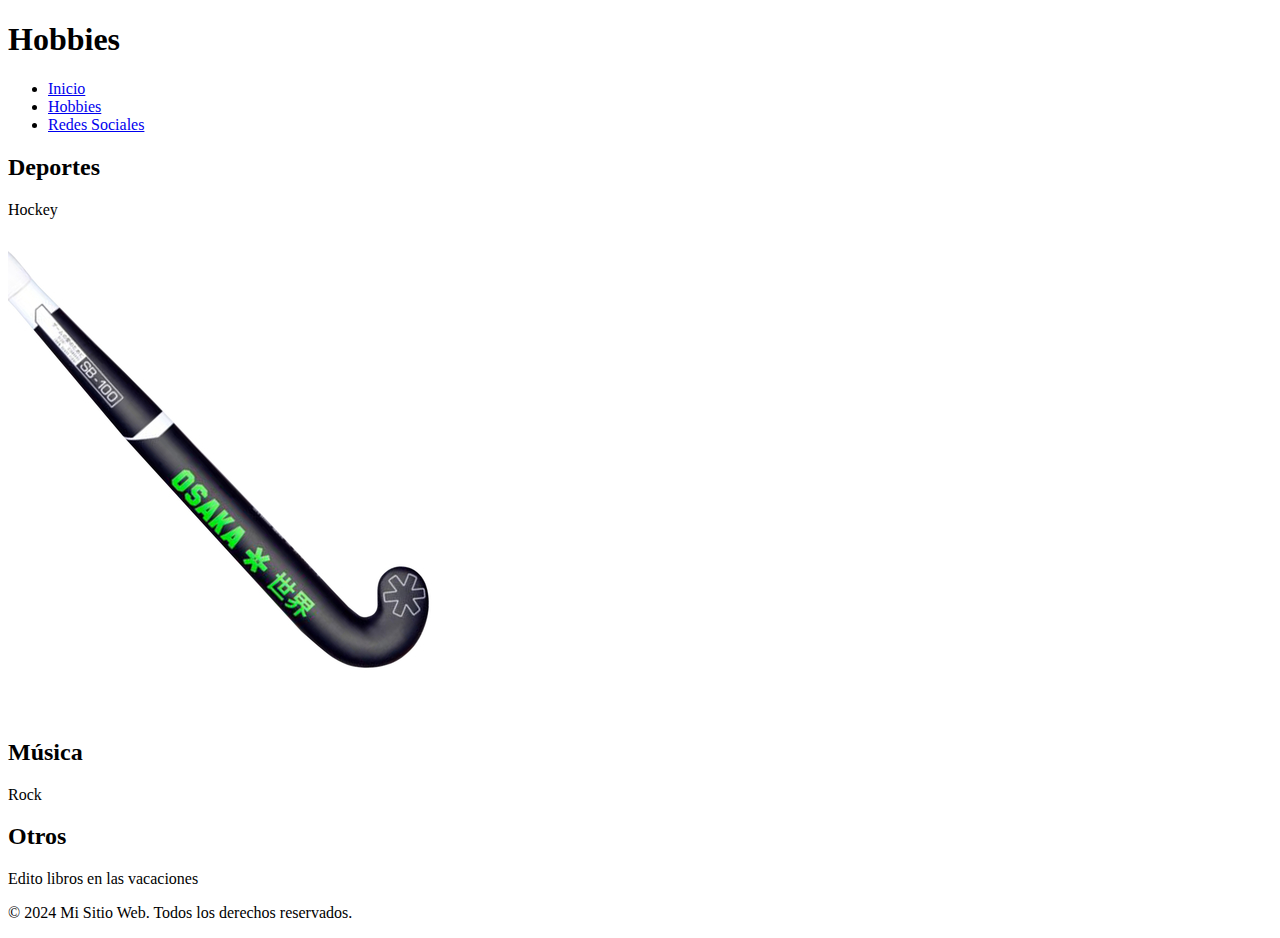
==== TP-CSSTP_CSS_3H_10/TPhobbies.html @ c3a6208f "Add files via upload" ====
<!DOCTYPE html>
<html lang="es">
<head>
    <meta charset="UTF-8">
    <meta name="viewport" content="width=device-width, initial-scale=1.0">
    <title>Hobbies - Mi Sitio Web</title>
    <link rel="stylesheet" href="TPSTYLE.CSS">
</head>
<body>
    <header>
        <h1>Hobbies</h1>
        <nav>
            <ul>
                <li><a href="TPindex.html">Inicio</a></li>
                <li><a href="TPhobbies.html">Hobbies</a></li>
                <li><a href="TPredes.html">Redes Sociales</a></li>
            </ul>
        </nav>
    </header>
   
    <main>
        <section>
            <h2>Deportes</h2>
            <p>Hockey</p>
            <img src="Osaka.jpg">
        </section>
       
        <section>
            <h2>Música</h2>
            <p>Rock</p>
        </section>
       
        <section>
            <h2>Otros</h2>
            <p>Edito libros en las vacaciones</p>
        </section>
    </main>
   
    <footer>
        <p>&copy; 2024 Mi Sitio Web. Todos los derechos reservados.</p>
    </footer>
</body>
</html>
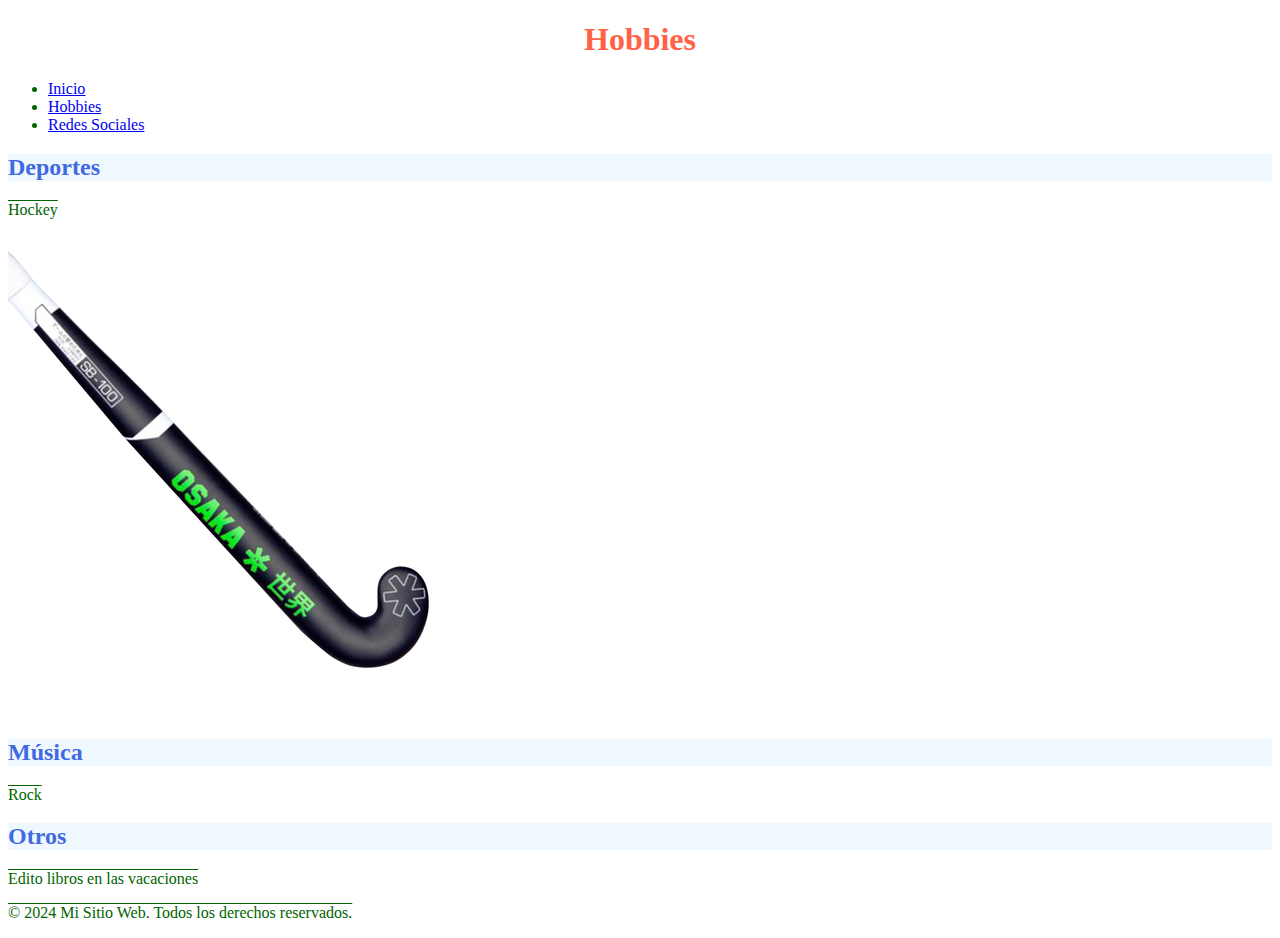
==== commit 3e16d919: "TPhobbies.html" ====
--- a/TP-CSSTP_CSS_3H_10/TPhobbies.html
+++ b/TP-CSSTP_CSS_3H_10/TPhobbies.html
@@ -4,7 +4,7 @@
     <meta charset="UTF-8">
     <meta name="viewport" content="width=device-width, initial-scale=1.0">
     <title>Hobbies - Mi Sitio Web</title>
-    <link rel="stylesheet" href="TPSTYLE.CSS">
+    <link rel="stylesheet" href="tpstyle.css">
 </head>
 <body>
     <header>
@@ -40,4 +40,4 @@
         <p>&copy; 2024 Mi Sitio Web. Todos los derechos reservados.</p>
     </footer>
 </body>
-</html>+</html>
--- a/TP-CSSTP_CSS_3H_10/tpstyle.css
+++ b/TP-CSSTP_CSS_3H_10/tpstyle.css
@@ -0,0 +1,23 @@
+h1{
+    color:tomato;
+    text-align: center;
+}
+nav{
+    color:blueviolet;
+    :hover {background-color: palegreen
+    }  
+}
+h2{
+    color:royalblue;
+    background-color:aliceblue
+}
+p{
+    color:darkgreen;
+    text-decoration:overline;
+}
+ul{
+    color:darkgreen
+}
+img{
+height: auto;
+}